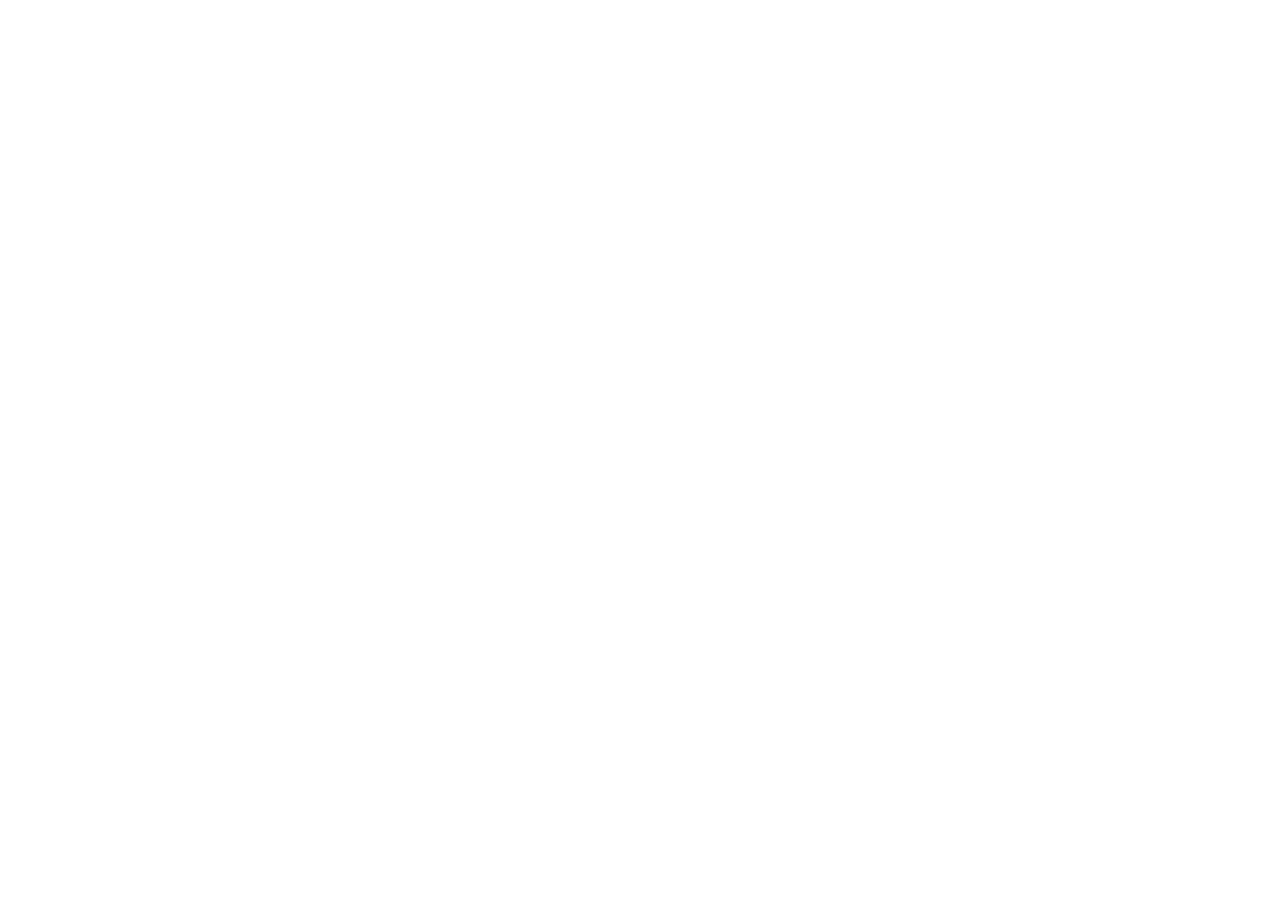
==== index.html @ 15d963c8 "Created index.html, style.css, and script.js" ====
<!DOCTYPE html>
<html lang="en">
  <head>
    <meta charset="UTF-8" />
    <meta name="viewport content=width=device-width, initial-scale=1.0" />
    <meta http-equiv="X-UA-Compatible" content="ie=edge" />
    <link rel="stylesheet" href="style.css" />
    <title>Document</title>
  </head>
  <body>
    <script src="script.js"></script>
  </body>
</html>
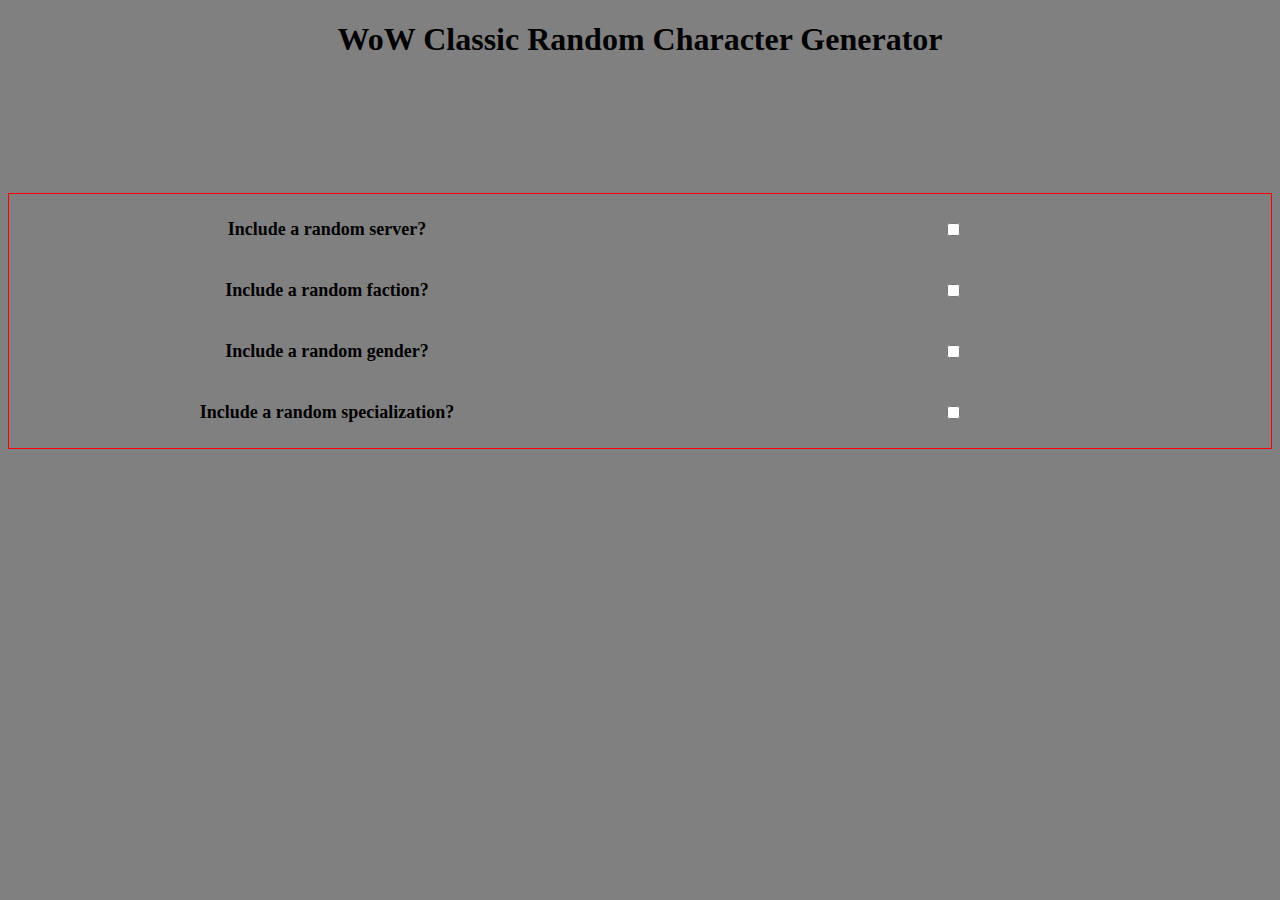
==== commit 88c831ba: "Added basic CSS and started form for user input options" ====
--- a/index.html
+++ b/index.html
@@ -8,6 +8,20 @@
     <title>Document</title>
   </head>
   <body>
+    <h1>WoW Classic Random Character Generator</h1>
+    <div id="form-container">
+      <form action="">
+        <label for="server">Include a random server?</label>
+        <input type="checkbox" name="server" id="server">
+        <label for="faction">Include a random faction?</label>
+        <input type="checkbox" name="faction" id="faction">
+        <label for="gender">Include a random gender?</label>
+        <input type="checkbox" name="gender" id="gender">
+        <label for="spec">Include a random specialization?</label>
+        <input type="checkbox" name="spec" id="spec">
+      </form>
+    </div>
+    <div id="output-container"></div>
     <script src="script.js"></script>
   </body>
 </html>
--- a/style.css
+++ b/style.css
@@ -0,0 +1,23 @@
+body{
+    background-color: gray;
+    text-align: center;
+}
+
+form{
+    margin-top: 15vh;
+    font-size: 18px;
+    font-weight: bolder;
+    display: grid;
+    grid-template-rows: 1fr 1fr 1fr 1fr;
+    grid-template-columns: 1fr 1fr;
+    border: 1px solid red;
+    justify-content: center;
+    align-items: center;
+    padding: 5px;
+}
+input{
+    padding: 20px;
+}
+label{
+    padding: 20px;
+}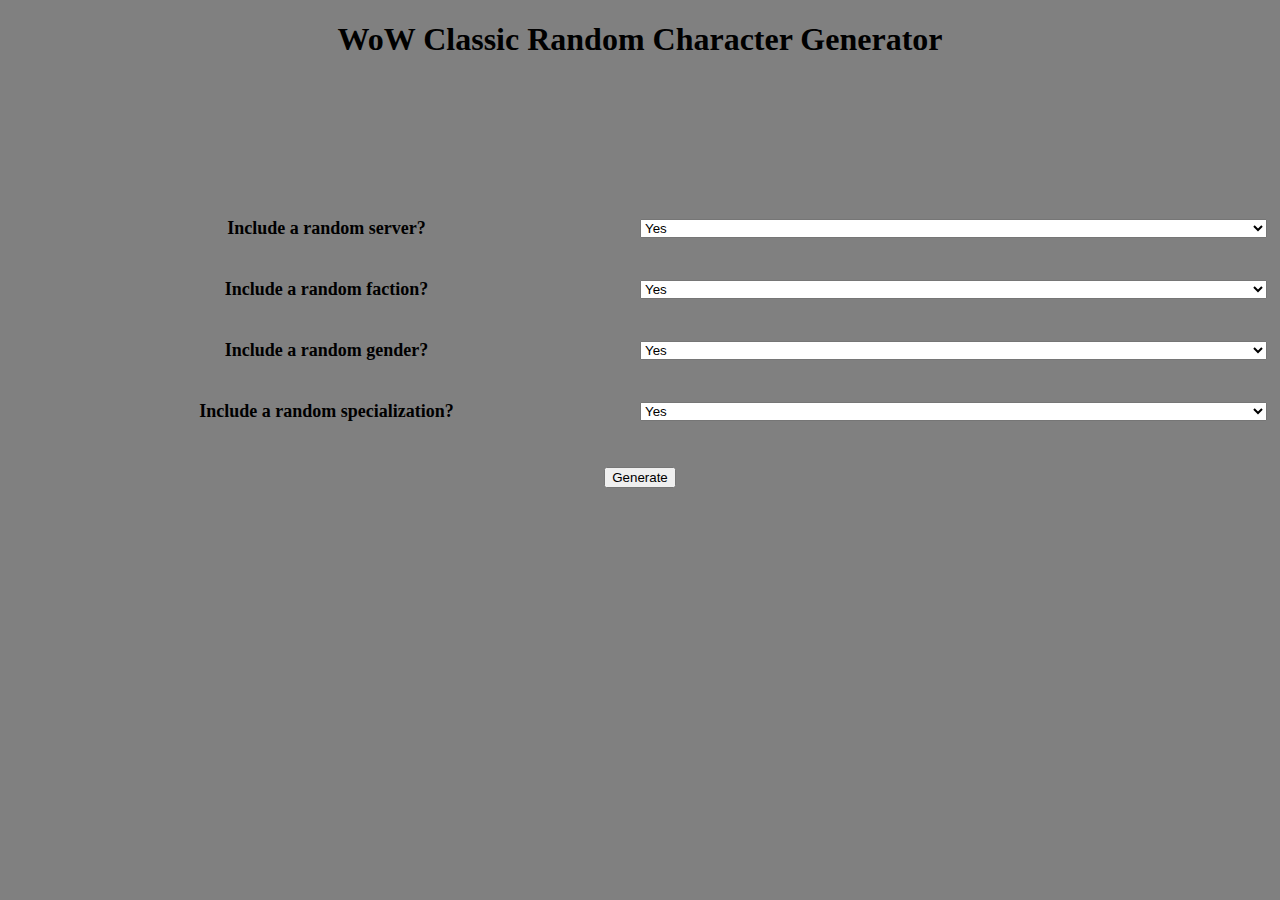
==== commit 5aa9ef7b: "Changed options from checkbox to dropdown menu via select" ====
--- a/index.html
+++ b/index.html
@@ -12,14 +12,27 @@
     <div id="form-container">
       <form action="">
         <label for="server">Include a random server?</label>
-        <input type="checkbox" name="server" id="server">
+        <select name="server" id="server">
+          <option value="yes">Yes</option>
+          <option value="no">No</option>
+        </select>
         <label for="faction">Include a random faction?</label>
-        <input type="checkbox" name="faction" id="faction">
+        <select name="faction" id="faction">
+          <option value="yes">Yes</option>
+          <option value="no">No</option>
+        </select>
         <label for="gender">Include a random gender?</label>
-        <input type="checkbox" name="gender" id="gender">
+        <select name="gender" id="gender">
+          <option value="yes">Yes</option>
+          <option value="no">No</option>
+        </select>
         <label for="spec">Include a random specialization?</label>
-        <input type="checkbox" name="spec" id="spec">
+        <select name="spec" id="spec">
+          <option value="yes">Yes</option>
+          <option value="no">No</option>
+        </select>
       </form>
+      <button id="random-btn">Generate</button>
     </div>
     <div id="output-container"></div>
     <script src="script.js"></script>
--- a/style.css
+++ b/style.css
@@ -10,14 +10,18 @@
     display: grid;
     grid-template-rows: 1fr 1fr 1fr 1fr;
     grid-template-columns: 1fr 1fr;
-    border: 1px solid red;
+    /* border: 1px solid red; */
     justify-content: center;
     align-items: center;
     padding: 5px;
 }
 input{
     padding: 20px;
+    /* margin-bottom: 50px; */
 }
 label{
     padding: 20px;
+}
+button{
+    margin-top: 20px;
 }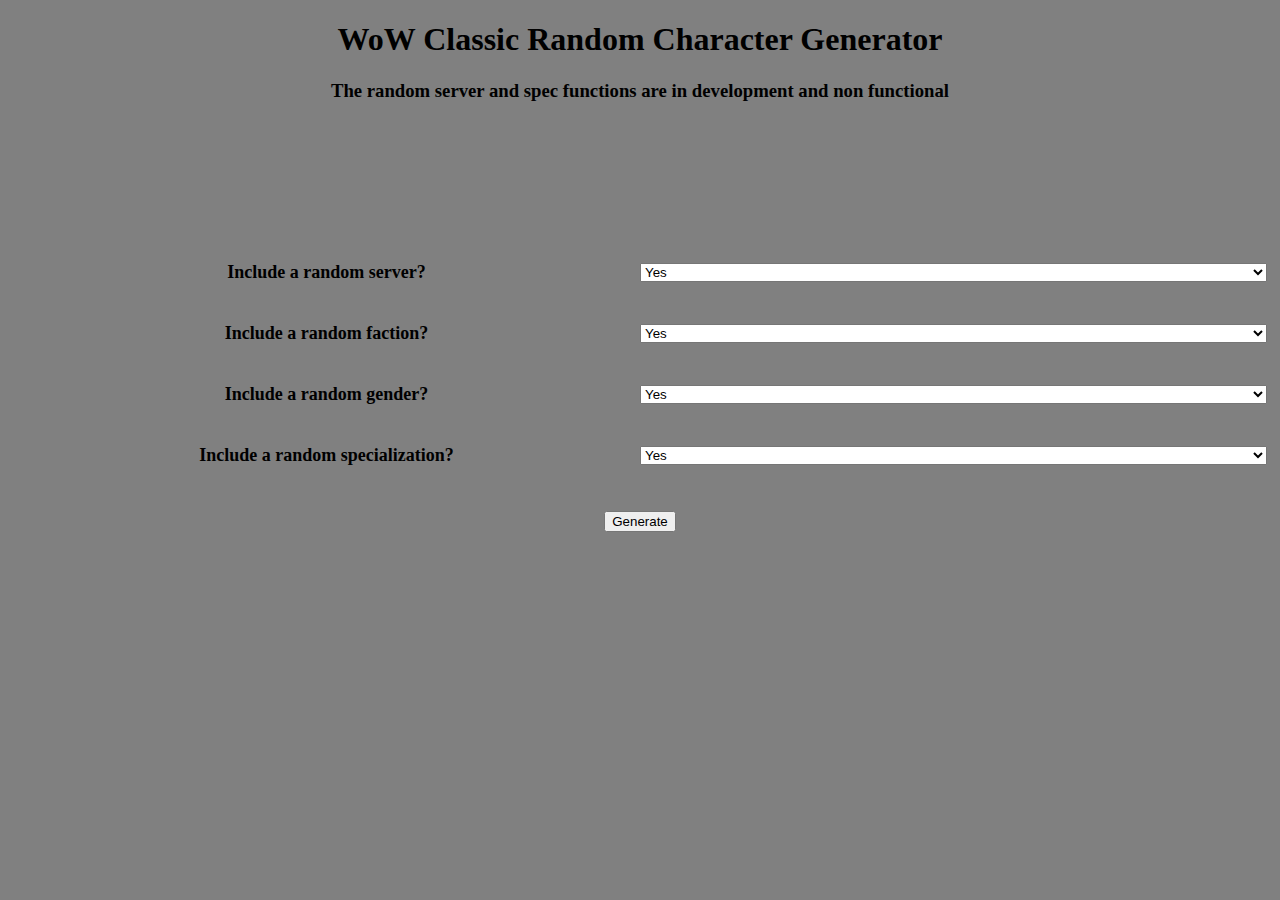
==== commit 4a7f6dae: "Fixed logic on faction select" ====
--- a/index.html
+++ b/index.html
@@ -9,6 +9,7 @@
   </head>
   <body>
     <h1>WoW Classic Random Character Generator</h1>
+    <h3>The random server and spec functions are in development and non functional</h3>
     <div id="form-container">
       <form action="">
         <label for="server">Include a random server?</label>
@@ -19,7 +20,8 @@
         <label for="faction">Include a random faction?</label>
         <select name="faction" id="faction">
           <option value="yes">Yes</option>
-          <option value="no">No</option>
+          <option value="alliance">No, I play Alliance</option>
+          <option value="horde">No, I play Horde</option>
         </select>
         <label for="gender">Include a random gender?</label>
         <select name="gender" id="gender">
--- a/style.css
+++ b/style.css
@@ -24,4 +24,8 @@
 }
 button{
     margin-top: 20px;
+}
+#output-container{
+    font-size: 20px;
+    font-weight:  bolder;
 }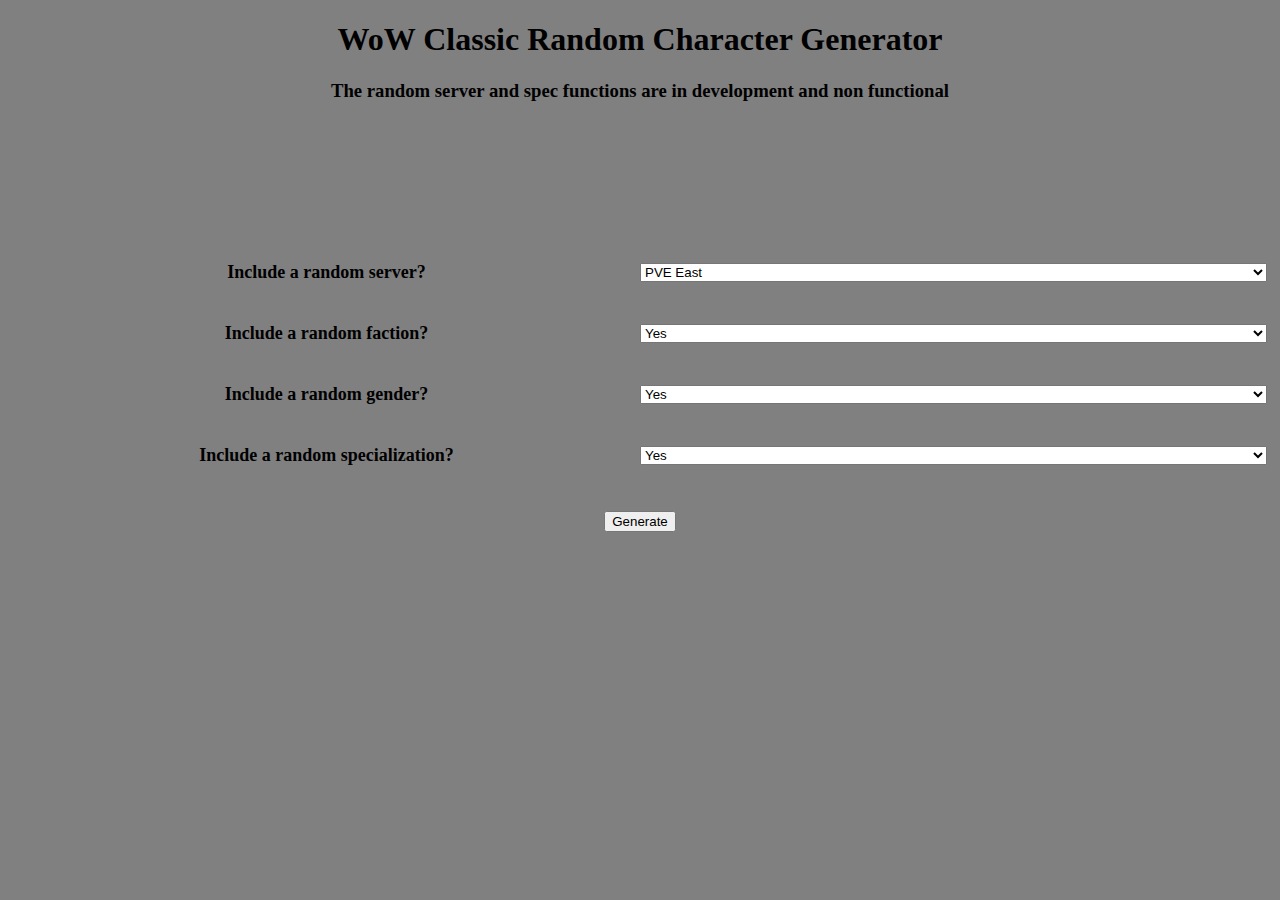
==== commit b85739bd: "Fixed and finished logic except for random spec" ====
--- a/index.html
+++ b/index.html
@@ -14,8 +14,15 @@
       <form action="">
         <label for="server">Include a random server?</label>
         <select name="server" id="server">
-          <option value="yes">Yes</option>
-          <option value="no">No</option>
+          <option value="pve-east">PVE East</option>
+          <option value="pvp-east">PVP East</option>
+          <option value="rp-east">RP East</option>
+          <option value="rppvp-east">RPPVP East</option>
+          <option value="pve-west">PVE West</option>
+          <option value="pvp-west">PVP West</option>
+          <option value="rppvp-west">RPPVP West</option>
+          <option value="none">None</option>
+
         </select>
         <label for="faction">Include a random faction?</label>
         <select name="faction" id="faction">
